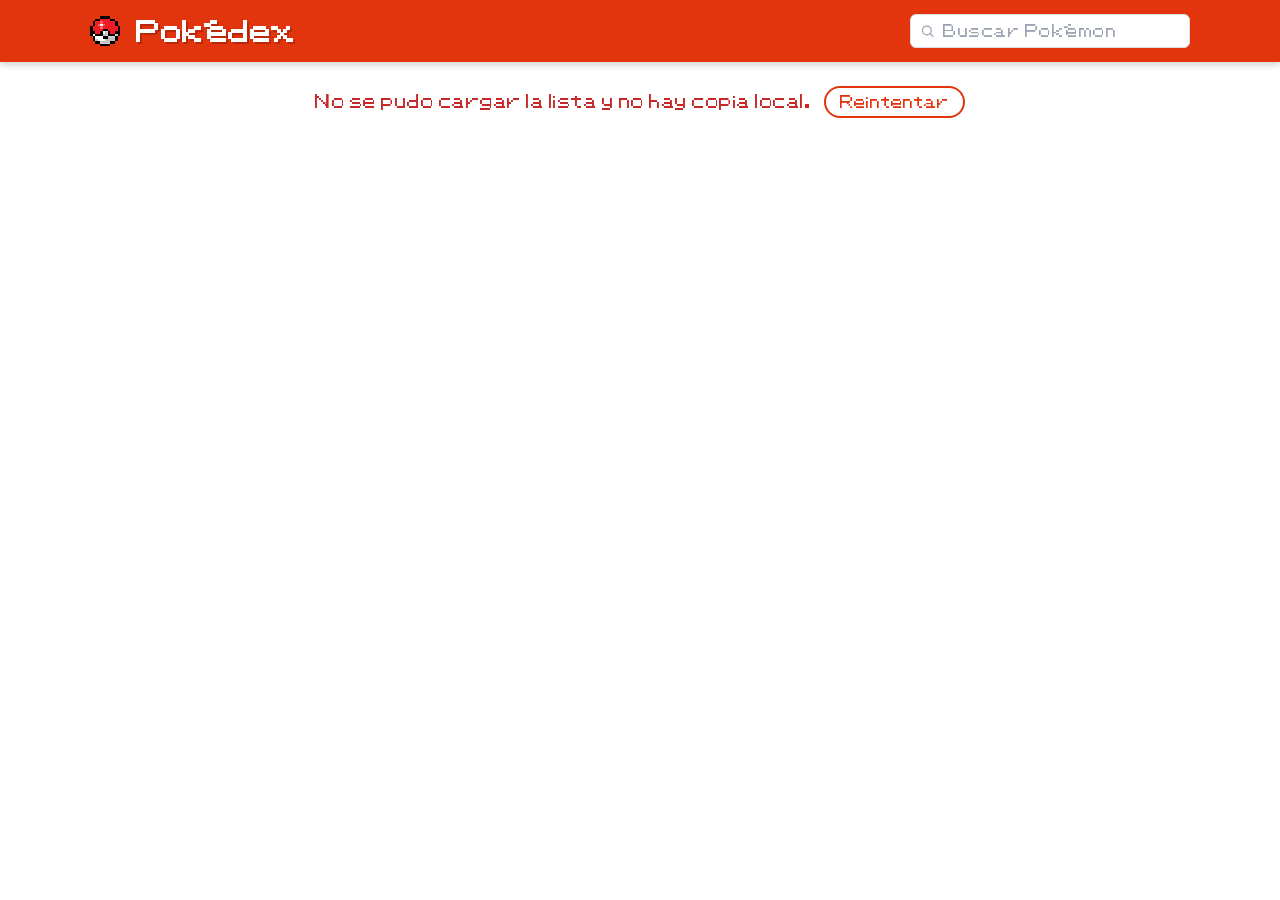
==== index.html @ df055400 "First Commit" ====
<!doctype html>
<html lang="es">
  <head>
    <meta charset="UTF-8" />
    <meta
      name="viewport"
      content="width=device-width, initial-scale=1.0, viewport-fit=cover"
    />
    <title>Pokédex</title>
    <meta
      name="description"
      content="Pokédex: lista de Pokémon de la A a la Z, con soporte offline."
    />
    <meta name="theme-color" content="#e3350d" />

    <link rel="manifest" href="manifest.json" />
    <link rel="icon" type="image/png" sizes="16x16" href="icons/icon-16.png" />
    <link rel="icon" type="image/png" sizes="32x32" href="icons/icon-32.png" />
    <link rel="icon" type="image/png" sizes="96x96" href="icons/icon-96.png" />
    <link
      rel="icon"
      type="image/png"
      sizes="192x192"
      href="icons/icon-192.png"
    />
    <link rel="apple-touch-icon" href="icons/icon-192.png" />
    <meta name="apple-mobile-web-app-capable" content="yes" />
    <meta
      name="apple-mobile-web-app-status-bar-style"
      content="black-translucent"
    />
    <meta name="apple-mobile-web-app-title" content="Pokédex" />

    <link rel="stylesheet" href="styles.css" />
  </head>
  <body>
    <header class="topbar">
      <div class="topbar-interna">
        <img class="logo" src="icons/icon-96.png" alt="" />
        <h1>Pokédex</h1>

        <div class="buscador">
          <svg class="icono-buscar" viewBox="0 0 24 24" aria-hidden="true">
            <circle
              cx="11"
              cy="11"
              r="7"
              fill="none"
              stroke="currentColor"
              stroke-width="2"
            />
            <line
              x1="16.5"
              y1="16.5"
              x2="21"
              y2="21"
              stroke="currentColor"
              stroke-width="2"
              stroke-linecap="round"
            />
          </svg>
          <input
            id="buscador"
            type="search"
            placeholder="Buscar Pokémon"
            autocomplete="off"
            spellcheck="false"
            aria-label="Buscar Pokémon por nombre"
          />
          <button
            id="btn-limpiar"
            class="btn-limpiar"
            type="button"
            aria-label="Limpiar búsqueda"
            hidden
          >
            &times;
          </button>
        </div>
      </div>
    </header>

    <main>
      <p id="estado" class="estado" role="status">Cargando lista de Pokémon…</p>
      <ul id="lista" class="lista" aria-live="polite"></ul>

      <div id="sentinela" class="sentinela" aria-hidden="true"></div>
    </main>

    <script src="app.js"></script>
  </body>
</html>
---- styles.css ----
@font-face {
  font-family: 'PKMN RBYGSC';
  src: url('fonts/pkmn-rbygsc.ttf') format('truetype');
  font-weight: normal;
  font-style: normal;
  font-display: swap;
}

:root {
  --rojo: #e3350d;
  --rojo-oscuro: #b72908;
  --fondo: #ffffff;
  --panel: #ffffff;
  --borde: #d9dde3;
  --texto: #1e232c;
  --texto-suave: #7c8492;
}

* { box-sizing: border-box; }

html { color-scheme: light; }

body {
  margin: 0;
  min-height: 100dvh;
  background: var(--fondo);
  color: var(--texto);
  font-family: 'PKMN RBYGSC', system-ui, sans-serif;
  letter-spacing: .5px;
  -webkit-font-smoothing: none;
}

.topbar {
  position: sticky;
  top: 0;
  z-index: 10;
  padding: 14px clamp(14px, 4vw, 32px);
  background: var(--rojo);
  box-shadow: 0 2px 8px rgba(0, 0, 0, .22);
}

.topbar-interna {
  display: flex;
  align-items: center;
  gap: 16px;
  flex-wrap: wrap;
  max-width: 1100px;
  margin: 0 auto;
}

.topbar .logo {
  width: 30px;
  height: 30px;
  flex: 0 0 auto;
  image-rendering: pixelated;
}

.topbar h1 {
  margin: 0;
  font-size: clamp(1.15rem, 2.5vw, 1.5rem);
  color: #ffffff;
  flex: 0 0 auto;
  text-shadow: 2px 2px 0 var(--rojo-oscuro);
}

.buscador {
  position: relative;
  margin-left: auto;
  width: min(280px, 100%);
}

.icono-buscar {
  position: absolute;
  left: 10px;
  top: 50%;
  translate: 0 -50%;
  width: 15px;
  height: 15px;
  color: #9aa3b2;
  pointer-events: none;
}

#buscador {
  width: 100%;
  padding: 8px 28px 8px 32px;
  border-radius: 6px;
  border: 1px solid var(--borde);
  background: #ffffff;
  color: var(--texto);
  font-family: inherit;
  font-size: .85rem;
  letter-spacing: .5px;
  outline: none;
}

#buscador:focus {
  border-color: var(--rojo-oscuro);
  box-shadow: 0 0 0 2px rgba(227, 53, 13, .25);
}

#buscador::placeholder { color: #9aa3b2; }

.btn-limpiar {
  position: absolute;
  right: 4px;
  top: 50%;
  translate: 0 -50%;
  border: 0;
  background: transparent;
  color: #9aa3b2;
  font-family: inherit;
  font-size: 1.1rem;
  line-height: 1;
  padding: 4px 8px;
  cursor: pointer;
  border-radius: 6px;
}
.btn-limpiar:hover { color: var(--texto); background: rgba(0, 0, 0, .05); }

main { max-width: 1100px; margin: 0 auto; padding: 18px clamp(14px, 4vw, 32px) 32px; }

.estado {
  text-align: center;
  color: var(--texto-suave);
  font-size: .95rem;
  margin: 6px 0 14px;
}

.estado.error { color: #c62828; }

.lista {
  display: grid;
  grid-template-columns: repeat(auto-fill, minmax(150px, 1fr));
  gap: 14px;
  list-style: none;
  margin: 0;
  padding: 0;
}

.tarjeta {
  display: flex;
  flex-direction: column;
  align-items: center;
  gap: 2px;
  padding: 14px 10px 12px;
  background: var(--panel);
  border: 2px solid var(--borde);
  border-radius: 12px;
  box-shadow: 0 2px 0 rgba(20, 35, 58, .08);
  transition: transform .12s ease;
}
.tarjeta:hover { transform: translateY(-3px); }

.tarjeta img,
.tarjeta .espacio-sprite {
  width: 84px;
  height: 84px;
  image-rendering: pixelated;
}

.nombre {
  text-transform: capitalize;
  font-weight: normal;
  text-align: center;
  font-size: .95rem;
}

.numero {
  font-size: .75rem;
  color: var(--texto-suave);
}

.espacio-sprite {
  display: inline-block;
  border-radius: 50%;
  background: repeating-linear-gradient(45deg, #e9ebef 0 6px, #f4f5f8 6px 12px);
}

.tarjeta.esqueleto { animation: latido 1.1s ease-in-out infinite; }
.tarjeta.esqueleto .espacio-sprite {
  background: #e4e7ee;
  border-radius: 8px;
}
.tarjeta.esqueleto .nombre {
  background: #e4e7ee;
  border-radius: 8px;
  color: transparent;
}
@keyframes latido { 50% { opacity: .65; } }

.aviso {
  grid-column: 1 / -1;
  text-align: center;
  color: var(--texto-suave);
  padding: 26px 10px;
}

#estado button {
  margin-left: 8px;
  border: 2px solid var(--rojo);
  background: #ffffff;
  color: var(--rojo);
  font-family: inherit;
  border-radius: 999px;
  padding: 6px 14px;
  font-size: .85rem;
  cursor: pointer;
}
#estado button:hover { background: rgba(227, 53, 13, .08); }

.sentinela { height: 1px; }

@media (max-width: 480px) {
  .lista { grid-template-columns: repeat(2, minmax(0, 1fr)); }
  .tarjeta img, .tarjeta .espacio-sprite { width: 72px; height: 72px; }
  .buscador { margin-left: 0; width: 100%; }
}

@media (prefers-reduced-motion: reduce) {
  *, *::before, *::after { animation: none !important; transition: none !important; }
}
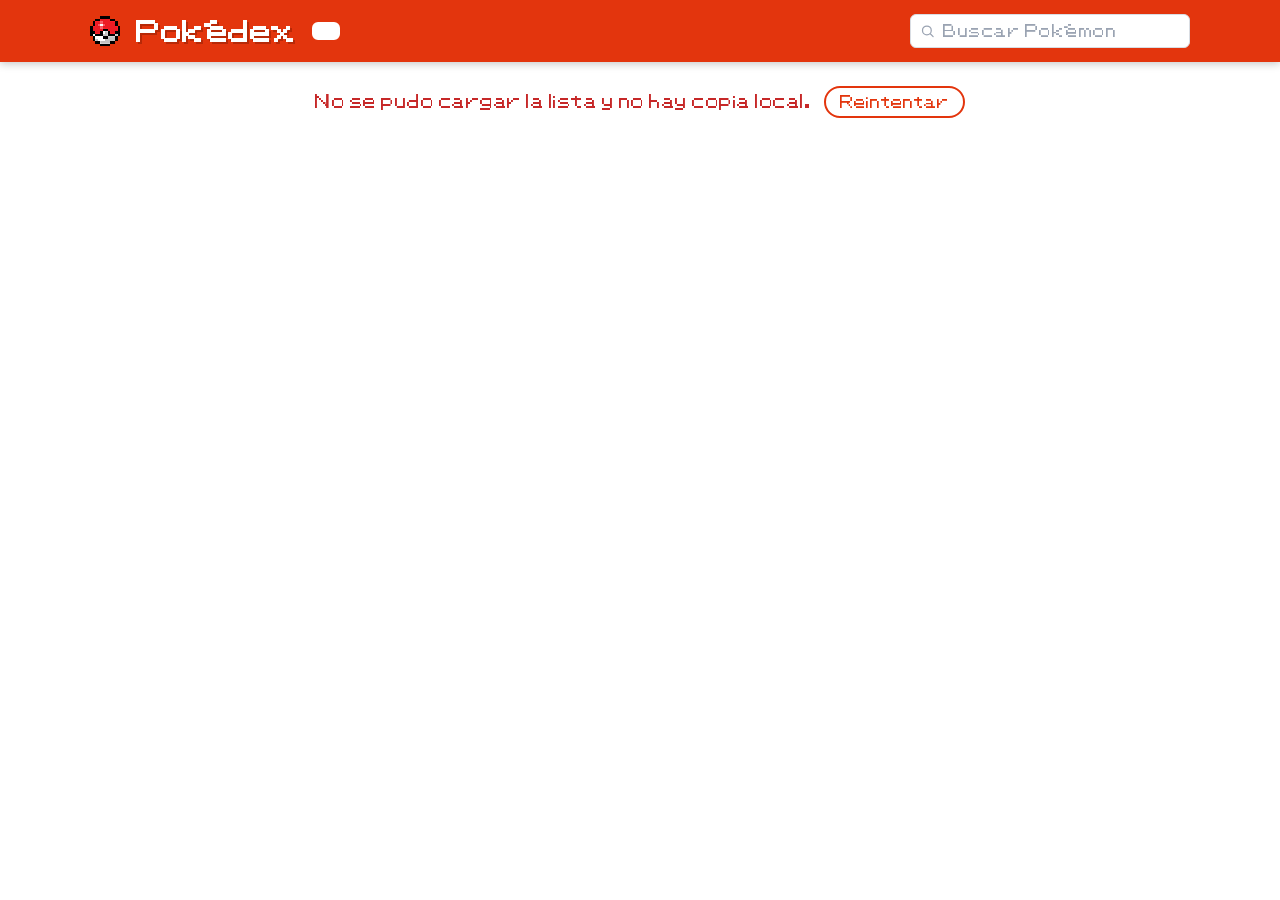
==== commit 49dfc816: "Install prompt" ====
--- a/index.html
+++ b/index.html
@@ -38,6 +38,12 @@
       <div class="topbar-interna">
         <img class="logo" src="icons/icon-96.png" alt="" />
         <h1>Pokédex</h1>
+        <button
+          id="btn-instalar"
+          class="btn-instalar"
+          type="button"
+          hidden
+        ></button>
 
         <div class="buscador">
           <svg class="icono-buscar" viewBox="0 0 24 24" aria-hidden="true">
@@ -88,5 +94,6 @@
     </main>
 
     <script src="app.js"></script>
+    <script src="install.js"></script>
   </body>
 </html>
--- a/styles.css
+++ b/styles.css
@@ -148,6 +148,9 @@
   border-radius: 12px;
   box-shadow: 0 2px 0 rgba(20, 35, 58, .08);
   transition: transform .12s ease;
+  text-decoration: none;
+  color: inherit;
+  cursor: pointer;
 }
 .tarjeta:hover { transform: translateY(-3px); }
 
@@ -210,6 +213,337 @@
 
 .sentinela { height: 1px; }
 
+/* ---------- Botón volver con flecha pixel (ficha) ---------- */
+.btn-volver {
+  display: flex;
+  align-items: center;
+  justify-content: center;
+  width: 38px;
+  height: 38px;
+  border-radius: 8px;
+  background: rgba(255, 255, 255, .18);
+  color: #ffffff;
+  flex: 0 0 auto;
+}
+.btn-volver:hover { background: rgba(255, 255, 255, .32); }
+.btn-volver svg.icono-flecha { width: 17px; height: 17px; fill: currentColor; }
+
+.btn-instalar {
+  display: flex;
+  align-items: center;
+  gap: 7px;
+  border: 2px solid #ffffff;
+  background: #ffffff;
+  color: var(--rojo);
+  font-family: inherit;
+  font-size: .78rem;
+  letter-spacing: .5px;
+  padding: 7px 12px;
+  border-radius: 6px;
+  cursor: pointer;
+  flex: 0 0 auto;
+}
+.btn-instalar svg { width: 13px; height: 13px; fill: currentColor; }
+.btn-instalar:hover { background: #ffe9e2; }
+
+/* ---------- Ficha de detalle ---------- */
+.ficha {
+  border: 2px solid var(--borde);
+  border-radius: 12px;
+  background: #ffffff;
+  box-shadow: 0 2px 0 rgba(20, 35, 58, .08);
+  margin-top: 10px;
+  padding-bottom: clamp(16px, 4vw, 26px);
+}
+
+.ficha-cabecera {
+  background: var(--rojo);
+  color: #ffffff;
+  padding: 16px 20px;
+  text-shadow: 1px 1px 0 rgba(0, 0, 0, .3);
+}
+
+.ficha-cabecera h2 {
+  margin: 4px 0 12px;
+  font-size: 1.7rem;
+  display: flex;
+  align-items: center;
+  gap: 10px;
+  flex-wrap: wrap;
+}
+
+.forma-actual {
+  font-size: .8rem;
+  padding: 4px 10px;
+  border-radius: 6px;
+  background: rgba(255, 255, 255, .22);
+  text-shadow: none;
+  vertical-align: middle;
+}
+
+.ficha-num { display: block; font-size: .85rem; opacity: .92; letter-spacing: 1px; }
+
+.chips { display: flex; gap: 8px; flex-wrap: wrap; }
+
+.chip {
+  display: inline-block;
+  padding: 5px 16px;
+  border-radius: 6px;
+  font-size: .88rem;
+  color: #ffffff;
+  box-shadow: inset 0 -2px 0 rgba(0, 0, 0, .18);
+}
+
+.categoria { margin: 12px 0 0; font-size: .82rem; opacity: .95; }
+
+.etiqueta-especial {
+  display: inline-block;
+  padding: 3px 10px;
+  border-radius: 4px;
+  background: #ffd93b;
+  color: #5b4600;
+  font-size: .72rem;
+  text-shadow: none;
+}
+
+.formas {
+  display: flex;
+  gap: 8px;
+  flex-wrap: wrap;
+  margin-top: 14px;
+}
+
+.forma-btn {
+  display: flex;
+  flex-direction: column;
+  align-items: center;
+  gap: 2px;
+  padding: 6px 10px 4px;
+  border: 2px solid rgba(255, 255, 255, .35);
+  border-radius: 8px;
+  background: transparent;
+  color: #ffffff;
+  font-family: inherit;
+  font-size: .62rem;
+  cursor: pointer;
+}
+.forma-btn img { width: 40px; height: 40px; image-rendering: pixelated; }
+.forma-btn.activa { border-color: #ffd93b; background: rgba(255, 255, 255, .18); }
+
+.aviso-formas {
+  margin: 8px 0 0;
+  font-size: .75rem;
+  color: var(--texto-suave);
+}
+
+.ficha-cuerpo {
+  display: grid;
+  grid-template-columns: minmax(210px, 270px) 1fr;
+  gap: 20px;
+  padding: 20px;
+}
+
+.ficha-sprite {
+  display: flex;
+  flex-direction: column;
+  align-items: center;
+  justify-content: center;
+  gap: 14px;
+  align-self: start;
+  padding: 20px 14px;
+  background: #f6f7fa;
+  border: 2px solid var(--borde);
+  border-radius: 10px;
+}
+
+#sprite-principal {
+  width: 176px;
+  height: 176px;
+  image-rendering: pixelated;
+}
+
+.btn-shiny {
+  display: flex;
+  align-items: center;
+  justify-content: center;
+  width: 40px;
+  height: 40px;
+  border: 2px solid var(--borde);
+  background: #ffffff;
+  color: #b58900;
+  border-radius: 8px;
+  cursor: pointer;
+}
+.btn-shiny svg { width: 20px; height: 20px; fill: currentColor; }
+.btn-shiny.activa { border-color: #b58900; background: #fff8e1; }
+
+.dex {
+  background: #f6f7fa;
+  border-left: 6px solid var(--rojo);
+  border-radius: 8px;
+  padding: 12px 14px;
+  font-size: .92rem;
+  line-height: 1.6;
+  margin: 0 0 16px;
+}
+
+.datos {
+  display: grid;
+  grid-template-columns: 1fr 1fr;
+  gap: 10px 12px;
+  margin: 0;
+}
+
+.datos div {
+  border: 2px solid var(--borde);
+  border-radius: 8px;
+  padding: 8px 12px;
+}
+
+.datos dt {
+  font-size: .66rem;
+  color: var(--texto-suave);
+  letter-spacing: 1px;
+  text-transform: uppercase;
+}
+
+.datos dd { margin: 2px 0 0; font-size: .98rem; }
+
+.seccion { margin: 26px clamp(16px, 4vw, 26px) 0; }
+
+.seccion h3 {
+  margin: 0 0 14px;
+  font-size: 1rem;
+  padding-left: 10px;
+  border-left: 6px solid var(--rojo);
+  line-height: 1.25;
+}
+
+.stats { padding: 4px 2px 0; }
+
+.stat {
+  display: grid;
+  grid-template-columns: 110px 1fr 46px;
+  align-items: center;
+  gap: 12px;
+  margin-bottom: 8px;
+}
+
+.stat-nombre { font-size: .82rem; }
+
+.stat-valor {
+  font-size: .95rem;
+  text-align: right;
+}
+
+.stat-barra {
+  position: relative;
+  display: block;
+  height: 14px;
+  background: #e8eaf0;
+  border: 2px solid #d9dde3;
+  overflow: hidden;
+}
+
+.stat-llenado {
+  display: block;
+  height: 100%;
+  box-shadow:
+    inset 0 -5px 0 rgba(0, 0, 0, .16),
+    inset 0 3px 0 rgba(255, 255, 255, .28);
+}
+
+.stat-barra::after {
+  content: "";
+  position: absolute;
+  inset: -2px;
+  background: repeating-linear-gradient(
+    to right,
+    transparent 0,
+    transparent calc(10% - 2px),
+    #f4f5f8 calc(10% - 2px),
+    #f4f5f8 10%
+  );
+  pointer-events: none;
+}
+
+.stat-total {
+  border-top: 2px solid var(--borde);
+  padding-top: 10px;
+  margin-top: 12px;
+}
+
+.habilidades {
+  display: grid;
+  grid-template-columns: repeat(auto-fit, minmax(250px, 1fr));
+  gap: 12px;
+}
+
+.habilidad {
+  border: 2px solid var(--borde);
+  border-radius: 10px;
+  padding: 12px 14px;
+  background: #ffffff;
+}
+
+.habilidad-titulo {
+  margin: 0 0 6px !important;
+  color: var(--texto) !important;
+  font-size: .95rem;
+}
+
+.habilidad p { margin: 4px 0 0; font-size: .88rem; line-height: 1.55; color: #5c6470; }
+
+.etiqueta {
+  display: inline-block;
+  margin-left: 8px;
+  padding: 2px 10px;
+  border-radius: 4px;
+  background: #eceff4;
+  color: #555b66;
+  font-size: .7rem;
+}
+
+.cargando-seccion { color: var(--texto-suave); font-size: .88rem; margin: 0; }
+
+.evoluciones {
+  display: flex;
+  flex-wrap: wrap;
+  align-items: center;
+  gap: 10px;
+}
+
+.evo {
+  display: flex;
+  flex-direction: column;
+  align-items: center;
+  gap: 2px;
+  padding: 10px 14px;
+  border: 2px solid var(--borde);
+  border-radius: 10px;
+  background: #ffffff;
+  text-decoration: none;
+  color: inherit;
+  font-size: .82rem;
+}
+
+.evo img { width: 72px; height: 72px; image-rendering: pixelated; }
+.evo.actual { border-color: var(--rojo); }
+.evo:hover { transform: translateY(-2px); }
+
+.evo-flecha { font-size: 1.4rem; color: var(--texto-suave); }
+
+/* ---------- Ficha en móvil ---------- */
+@media (max-width: 720px) {
+  .ficha-cuerpo { grid-template-columns: 1fr; padding: 14px; gap: 16px; }
+  .ficha-sprite { padding: 14px; }
+  #sprite-principal { width: 144px; height: 144px; }
+  #detalle main, main { padding-bottom: 40px; }
+  .stat { grid-template-columns: 88px 1fr 44px; gap: 8px; }
+  .datos { gap: 8px; }
+  .ficha-cabecera h2 { font-size: 1.4rem; }
+}
+
 @media (max-width: 480px) {
   .lista { grid-template-columns: repeat(2, minmax(0, 1fr)); }
   .tarjeta img, .tarjeta .espacio-sprite { width: 72px; height: 72px; }
